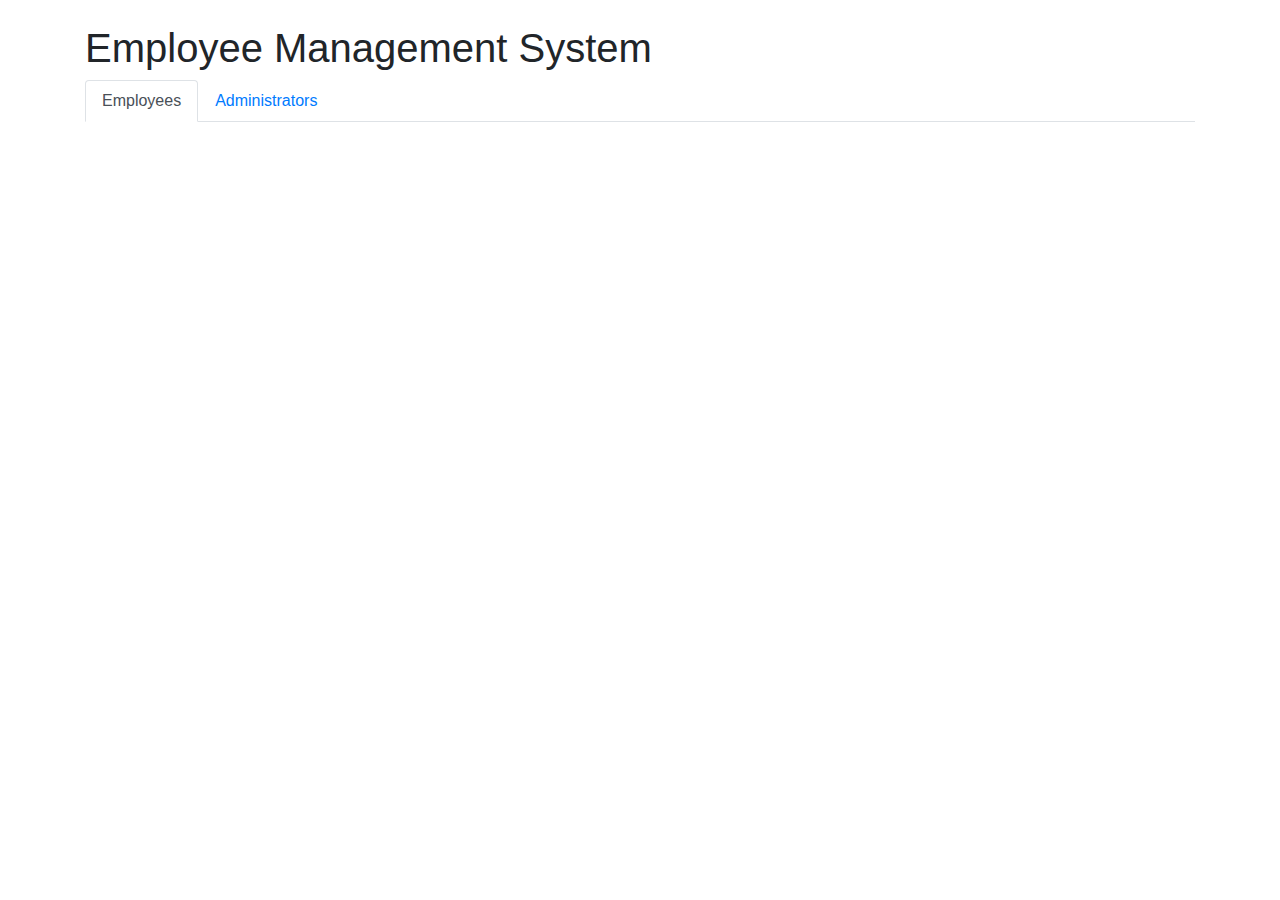
==== index.html @ c146e20e "Commit no.2" ====
<!DOCTYPE html>
<html lang="en">
<head>
    <meta charset="UTF-8">
    <meta name="viewport" content="width=device-width, initial-scale=1.0">
    <title>Employee Management System</title>
    <link rel="stylesheet" href="https://stackpath.bootstrapcdn.com/bootstrap/4.5.2/css/bootstrap.min.css">
</head>
<body>

    <div class="container mt-4">
        <h1>Employee Management System</h1>
        <ul class="nav nav-tabs" id="tabs">
            <li class="nav-item"><a class="nav-link active" id="employees-tab" data-toggle="tab" href="#employees">Employees</a></li>
            <li class="nav-item"><a class="nav-link" id="admin-tab" data-toggle="tab" href="#admin">Administrators</a></li>
        </ul>
        
        <div class="tab-content mt-2">
            <div class="tab-pane fade show active" id="employees">
                <!-- Employee UI will go here -->
            </div>
            <div class="tab-pane fade" id="admin">
                <!-- Admin UI will go here -->
            </div>
        </div>
    </div>

    <script src="https://code.jquery.com/jquery-3.5.1.slim.min.js"></script>
    <script src="https://cdn.jsdelivr.net/npm/@popperjs/core@2.5.1/dist/umd/popper.min.js"></script>
    <script src="https://stackpath.bootstrapcdn.com/bootstrap/4.5.2/js/bootstrap.min.js"></script>

    <!-- Include your custom JavaScript file here if needed -->

</body>
</html>
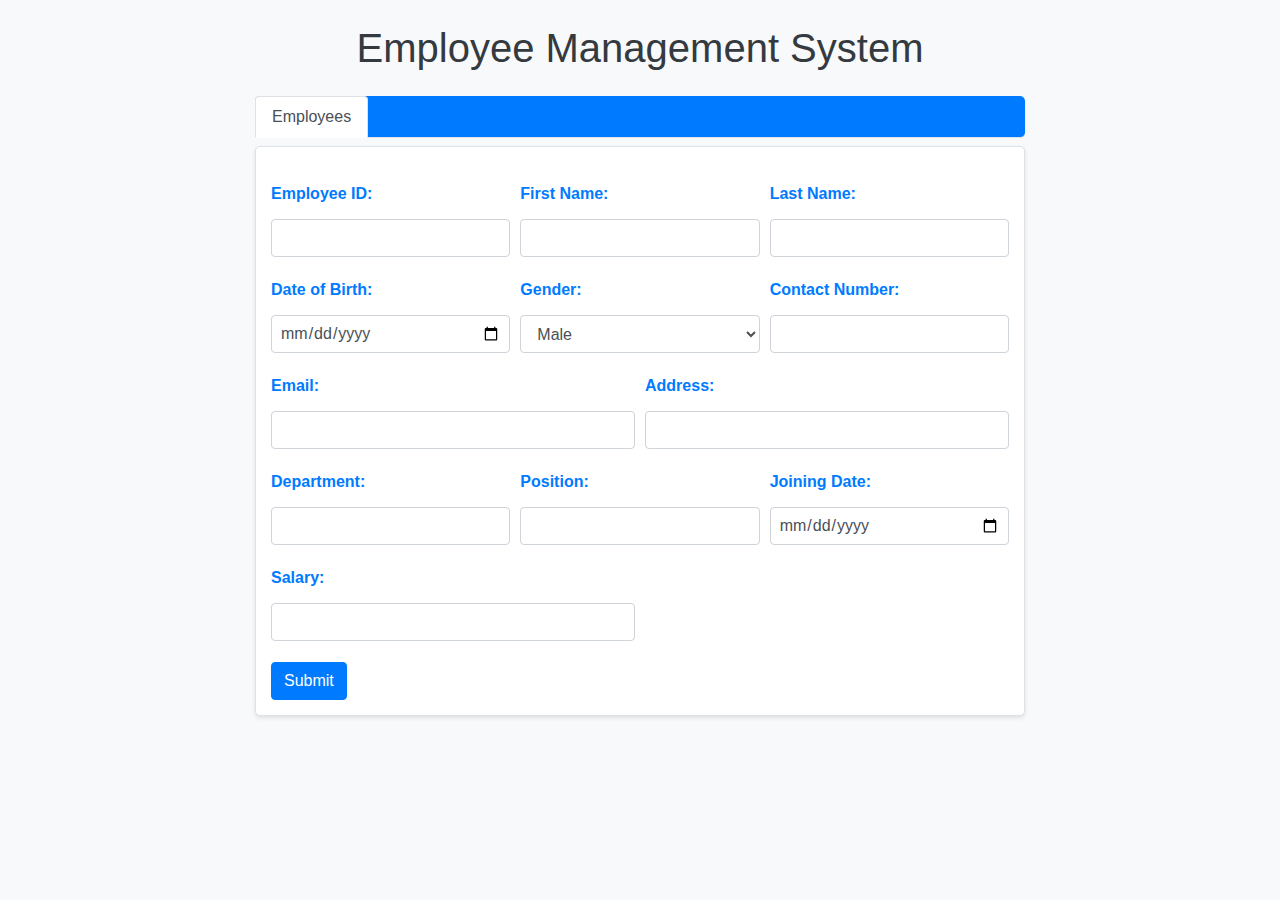
==== commit c27003fb: "ADD EMPLOYEE UI DONE" ====
--- a/index.html
+++ b/index.html
@@ -5,22 +5,88 @@
     <meta name="viewport" content="width=device-width, initial-scale=1.0">
     <title>Employee Management System</title>
     <link rel="stylesheet" href="https://stackpath.bootstrapcdn.com/bootstrap/4.5.2/css/bootstrap.min.css">
+    <link rel="stylesheet" href="Styles.css">
 </head>
 <body>
 
     <div class="container mt-4">
-        <h1>Employee Management System</h1>
+        <h1 class="text-center mb-4">Employee Management System</h1>
         <ul class="nav nav-tabs" id="tabs">
             <li class="nav-item"><a class="nav-link active" id="employees-tab" data-toggle="tab" href="#employees">Employees</a></li>
-            <li class="nav-item"><a class="nav-link" id="admin-tab" data-toggle="tab" href="#admin">Administrators</a></li>
         </ul>
         
         <div class="tab-content mt-2">
             <div class="tab-pane fade show active" id="employees">
-                <!-- Employee UI will go here -->
-            </div>
-            <div class="tab-pane fade" id="admin">
-                <!-- Admin UI will go here -->
+                <form action="process_form.php" method="post" class="needs-validation" novalidate>
+                    <div class="form-row">
+                        <div class="col-md-4 mb-3">
+                            <label for="EmployeeID">Employee ID:</label>
+                            <input type="text" class="form-control" name="EmployeeID" required>
+                        </div>
+                        <div class="col-md-4 mb-3">
+                            <label for="FirstName">First Name:</label>
+                            <input type="text" class="form-control" name="FirstName" required>
+                        </div>
+                        <div class="col-md-4 mb-3">
+                            <label for="LastName">Last Name:</label>
+                            <input type="text" class="form-control" name="LastName" required>
+                        </div>
+                    </div>
+                    
+                    <div class="form-row">
+                        <div class="col-md-4 mb-3">
+                            <label for="DateOfBirth">Date of Birth:</label>
+                            <input type="date" class="form-control" name="DateOfBirth" required>
+                        </div>
+                        <div class="col-md-4 mb-3">
+                            <label for="Gender">Gender:</label>
+                            <select class="form-control" name="Gender" required>
+                                <option value="Male">Male</option>
+                                <option value="Female">Female</option>
+                                <option value="Other">Other</option>
+                            </select>
+                        </div>
+                        <div class="col-md-4 mb-3">
+                            <label for="ContactNumber">Contact Number:</label>
+                            <input type="tel" class="form-control" name="ContactNumber" required>
+                        </div>
+                    </div>
+                    
+                    <div class="form-row">
+                        <div class="col-md-6 mb-3">
+                            <label for="Email">Email:</label>
+                            <input type="email" class="form-control" name="Email" required>
+                        </div>
+                        <div class="col-md-6 mb-3">
+                            <label for="Address">Address:</label>
+                            <input type="text" class="form-control" name="Address" required>
+                        </div>
+                    </div>
+                    
+                    <div class="form-row">
+                        <div class="col-md-4 mb-3">
+                            <label for="Department">Department:</label>
+                            <input type="text" class="form-control" name="Department" required>
+                        </div>
+                        <div class="col-md-4 mb-3">
+                            <label for="Position">Position:</label>
+                            <input type="text" class="form-control" name="Position" required>
+                        </div>
+                        <div class="col-md-4 mb-3">
+                            <label for="JoiningDate">Joining Date:</label>
+                            <input type="date" class="form-control" name="JoiningDate" required>
+                        </div>
+                    </div>
+                    
+                    <div class="form-row">
+                        <div class="col-md-6 mb-3">
+                            <label for="Salary">Salary:</label>
+                            <input type="number" class="form-control" name="Salary" step="0.01" required>
+                        </div>
+                    </div>
+                    
+                    <button type="submit" class="btn btn-primary">Submit</button>
+                </form>
             </div>
         </div>
     </div>
@@ -33,3 +99,4 @@
 
 </body>
 </html>
+
--- a/Styles.css
+++ b/Styles.css
@@ -0,0 +1,68 @@
+body {
+    background-color: #f8f9fa;
+    font-family: 'Helvetica', sans-serif;
+}
+
+.container {
+    max-width: 800px;
+    margin: 0 auto;
+}
+
+h1 {
+    color: #343a40;
+    text-align: center;
+}
+
+.nav-tabs {
+    background-color: #007bff;
+    border-radius: 5px;
+}
+
+.nav-link {
+    color: #ffffff;
+}
+
+.tab-content {
+    border: 1px solid #dee2e6;
+    border-radius: 5px;
+    padding: 15px;
+    background-color: #ffffff;
+    box-shadow: 0 2px 4px rgba(0, 0, 0, 0.1);
+}
+
+form {
+    margin-top: 20px;
+}
+
+label {
+    color: #007bff;
+    font-weight: bold;
+}
+
+input[type="text"],
+input[type="date"],
+input[type="number"],
+input[type="tel"],
+input[type="email"],
+select {
+    width: 100%;
+    padding: 8px;
+    margin: 5px 0;
+    box-sizing: border-box;
+    border: 1px solid #ced4da;
+    border-radius: 4px;
+}
+
+button {
+    background-color: #007bff;
+    color: #ffffff;
+    padding: 10px 20px;
+    border: none;
+    border-radius: 5px;
+    cursor: pointer;
+}
+
+button:hover {
+    background-color: #0056b3;
+}
+
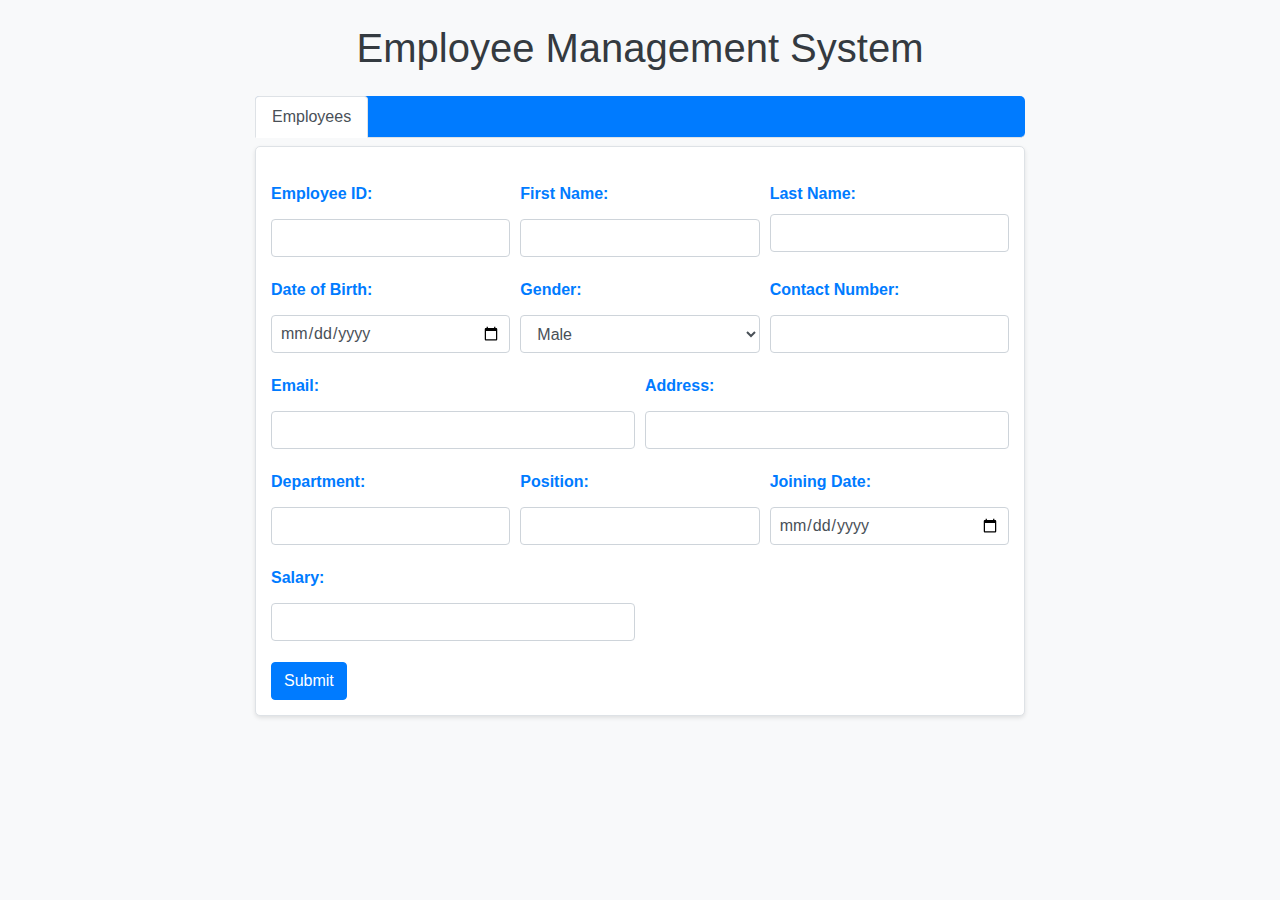
==== commit fac3b4cc: "upadted" ====
--- a/index.html
+++ b/index.html
@@ -17,7 +17,7 @@
         
         <div class="tab-content mt-2">
             <div class="tab-pane fade show active" id="employees">
-                <form action="process_form.php" method="post" class="needs-validation" novalidate>
+                <form action="Submit.php" method="post" class="needs-validation" novalidate>
                     <div class="form-row">
                         <div class="col-md-4 mb-3">
                             <label for="EmployeeID">Employee ID:</label>
@@ -29,7 +29,7 @@
                         </div>
                         <div class="col-md-4 mb-3">
                             <label for="LastName">Last Name:</label>
-                            <input type="text" class="form-control" name="LastName" required>
+                            <iput type="text" class="form-control" name="LastName" required>
                         </div>
                     </div>
                     
@@ -91,9 +91,7 @@
         </div>
     </div>
 
-    <script src="https://code.jquery.com/jquery-3.5.1.slim.min.js"></script>
-    <script src="https://cdn.jsdelivr.net/npm/@popperjs/core@2.5.1/dist/umd/popper.min.js"></script>
-    <script src="https://stackpath.bootstrapcdn.com/bootstrap/4.5.2/js/bootstrap.min.js"></script>
+
 
     <!-- Include your custom JavaScript file here if needed -->
 
